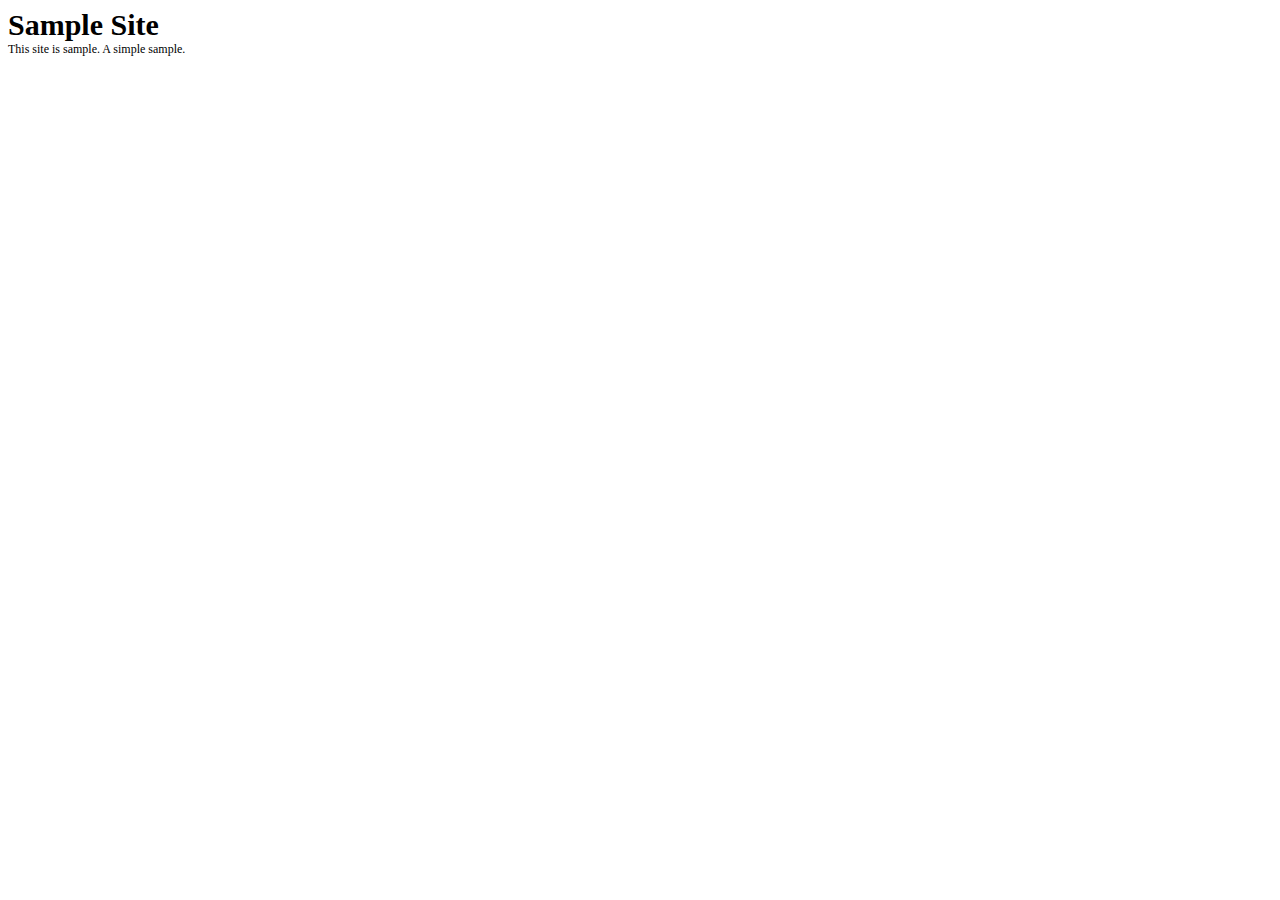
==== site-a/index.html @ 1f32ac6a "began site sample pattern" ====
<!DOCTYPE html>
<html>
<head>
  <title></title>
  <style type="text/css">
    .site h1 a {
      color: #000000;
      text-decoration: none;
    }

    .site h1 {
      margin: 0;
      font-size: 30px;
    }

    .site p {
      margin: 0;
      font-size: 12px;
    }
  </style>
</head>

<body>
  <div class="site">
    <h1><a href="#">Sample Site</a></h1>
    <p>This site is sample. A simple sample.</p>
  </div>
</body>
</html>
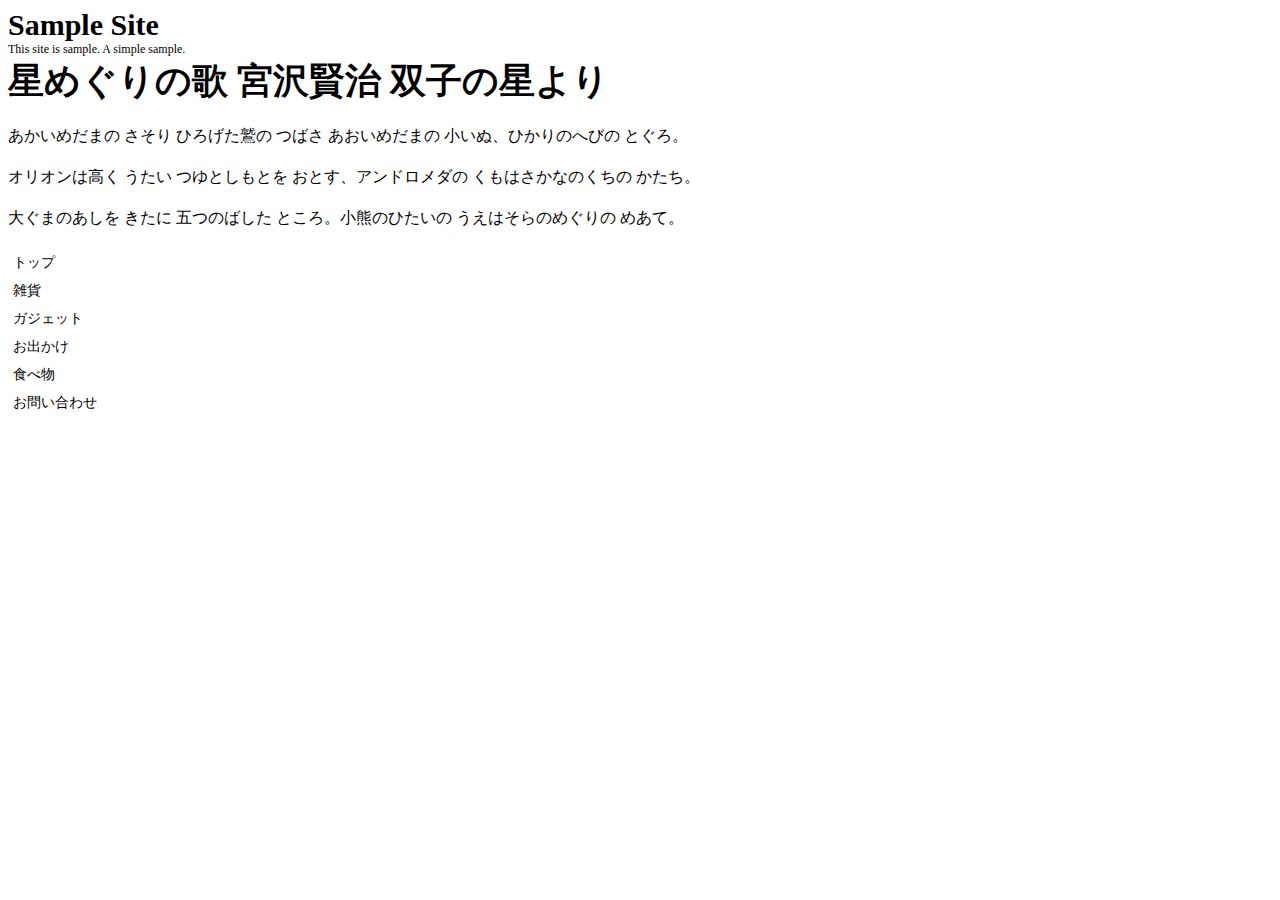
==== commit 6edd9462: "added article and menu" ====
--- a/site-a/index.html
+++ b/site-a/index.html
@@ -17,6 +17,35 @@
       margin: 0;
       font-size: 12px;
     }
+
+    .kiji h1 {
+      margin-top: 0;
+      margin-bottom: 20px;
+      font-size: 36px;
+    }
+
+    .kiji p {
+      margin-top: 0;
+      margin-bottom: 20px;
+    }
+
+    .menu ul {
+      margin: 0;
+      padding: 0;
+      list-style: none;
+    }
+
+    .menu li a {
+      display: block; /* クリッカブルなエリアを幅広に取るための設定 */
+      padding: 5px; /* クリックできる領域を広めにする */
+      color: #000000;
+      font-size: 14px;
+      text-decoration: none;
+    }
+
+    .menu li a:hover {
+      background-color: #eeeeee;
+    }
   </style>
 </head>
 
@@ -25,5 +54,23 @@
     <h1><a href="#">Sample Site</a></h1>
     <p>This site is sample. A simple sample.</p>
   </div>
+
+  <div class="kiji">
+    <h1>星めぐりの歌 宮沢賢治 双子の星より</h1>
+    <p>あかいめだまの さそり ひろげた鷲の つばさ あおいめだまの 小いぬ、ひかりのへびの とぐろ。</p>
+    <p>オリオンは高く うたい つゆとしもとを おとす、アンドロメダの くもはさかなのくちの かたち。</p>
+    <p>大ぐまのあしを きたに 五つのばした ところ。小熊のひたいの うえはそらのめぐりの めあて。</p>
+  </div>
+
+  <div class="menu">
+    <ul>
+      <li><a href="#">トップ</a></li>
+      <li><a href="#">雑貨</a></li>
+      <li><a href="#">ガジェット</a></li>
+      <li><a href="#">お出かけ</a></li>
+      <li><a href="#">食べ物</a></li>
+      <li><a href="#">お問い合わせ　</a></li>
+    </ul>
+  </div>
 </body>
 </html>
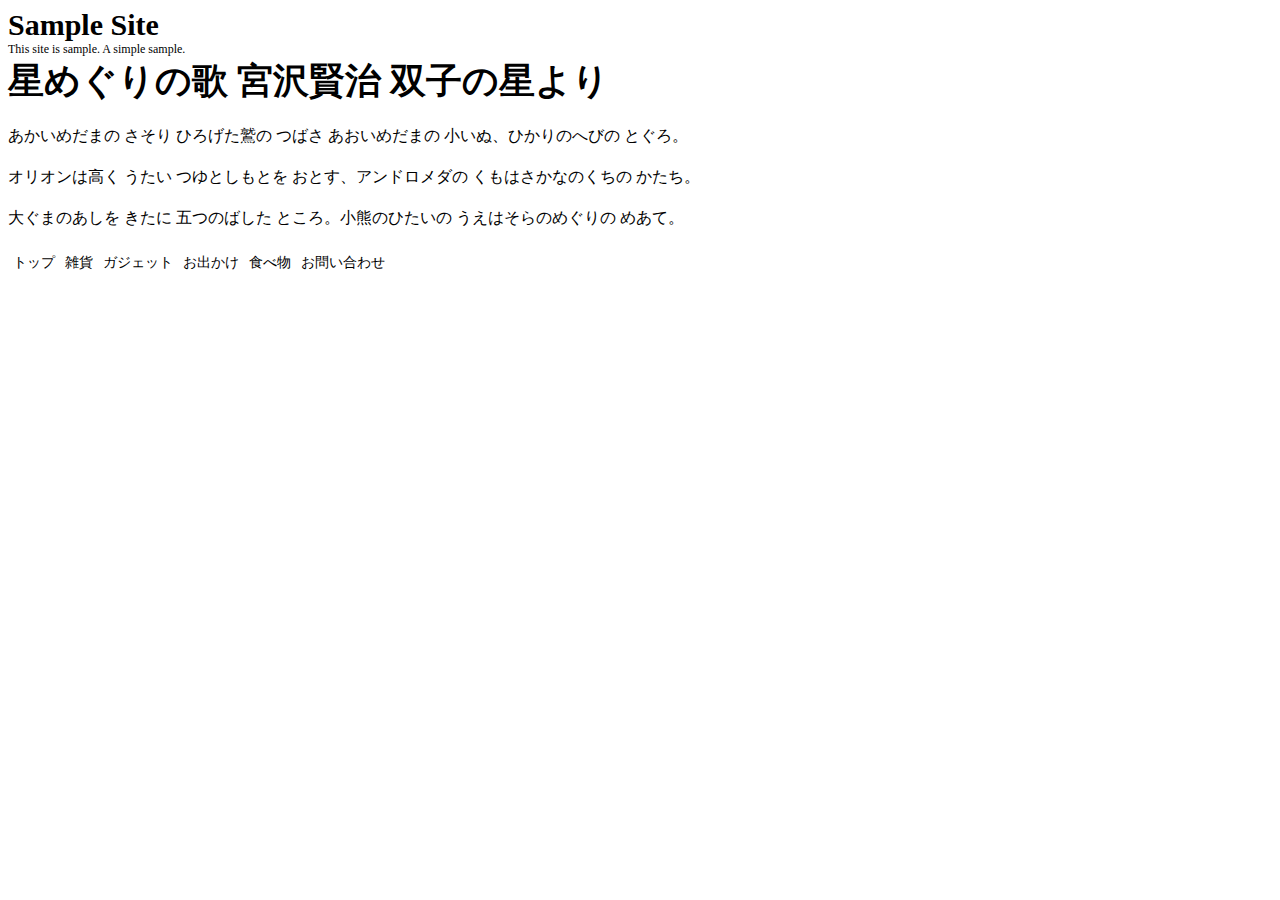
==== commit 825149fa: "added menu bar" ====
--- a/site-a/index.html
+++ b/site-a/index.html
@@ -46,6 +46,17 @@
     .menu li a:hover {
       background-color: #eeeeee;
     }
+
+    .menu ul:after {
+      content: "";
+      display: block;
+      clear: both;
+    }
+
+    .menu li {
+      float: left;
+      width: auto;
+    }
   </style>
 </head>
 
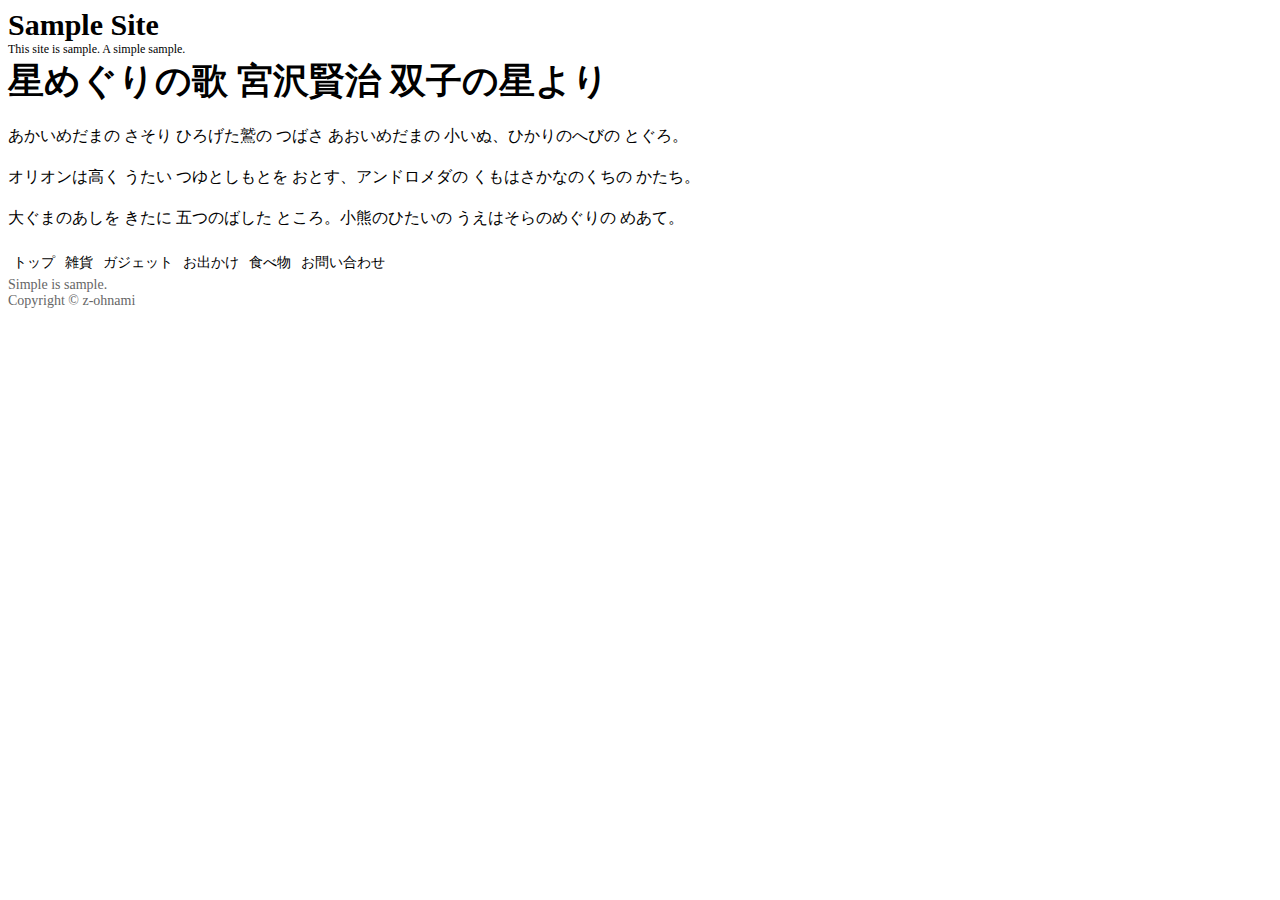
==== commit d7d5e3ef: "added copyrights" ====
--- a/site-a/index.html
+++ b/site-a/index.html
@@ -57,6 +57,12 @@
       float: left;
       width: auto;
     }
+
+    .copyright p {
+      margin: 0;
+      color: #666666;
+      font-size: 14px;
+    }
   </style>
 </head>
 
@@ -83,5 +89,10 @@
       <li><a href="#">お問い合わせ　</a></li>
     </ul>
   </div>
+
+  <div class="copyright">
+    <p>Simple is sample.</p>
+    <p>Copyright &copy; z-ohnami</p>
+  </div>
 </body>
 </html>
